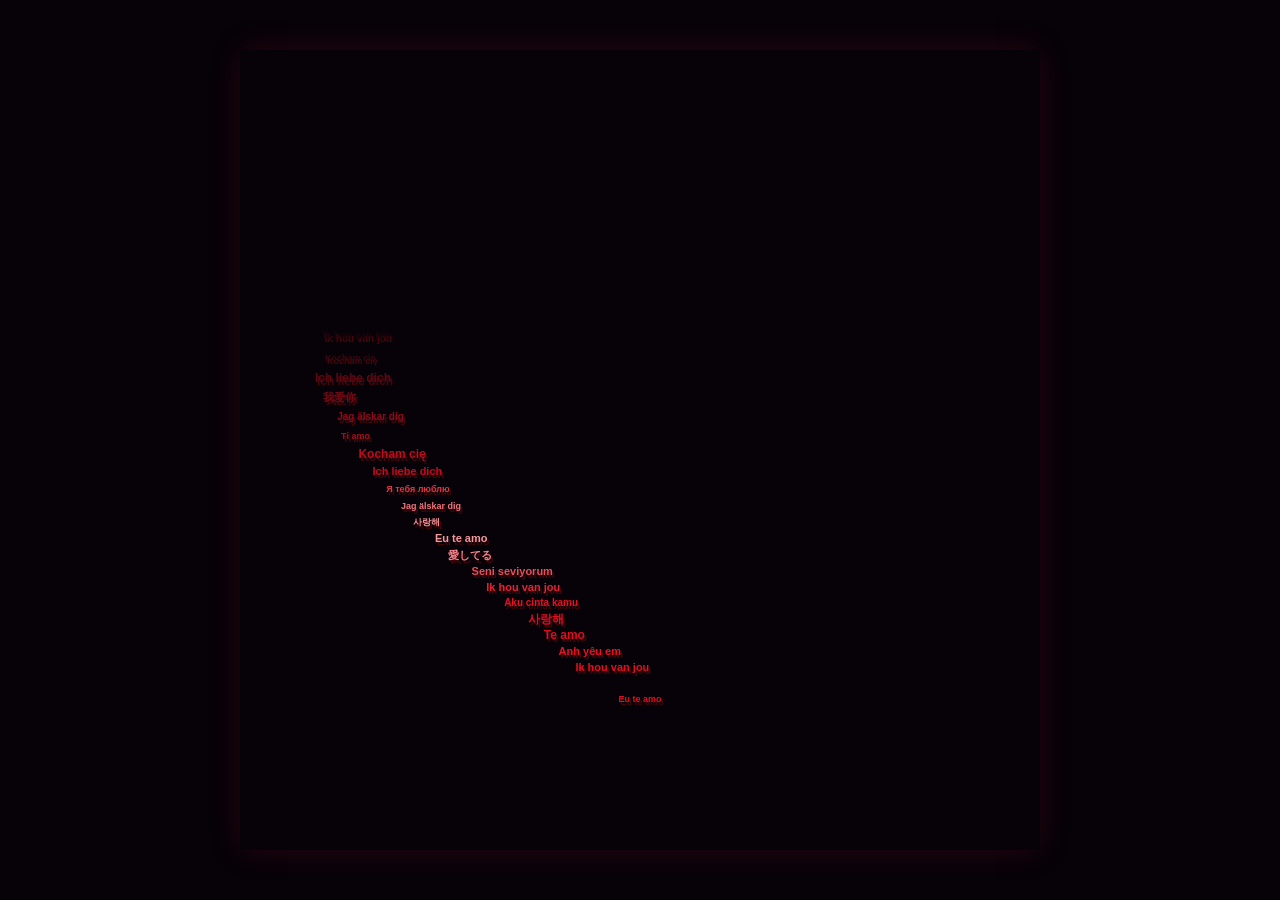
==== index.html @ c39a41cd "heart" ====
<!DOCTYPE html>
<html lang="pt-BR">
<head>
  <meta charset="UTF-8">
  <title>Love Heart</title>
  <style>
    * {
      box-sizing: border-box;
      margin: 0;
      padding: 0;
    }
    body {
      background-color: #060208;
      display: flex;
      justify-content: center;
      align-items: center;
      min-height: 100vh;
      overflow: hidden;
      font-family: Arial, sans-serif;
    }
    canvas {
      background-color: #060208;
      box-shadow: 0 0 30px rgba(180, 20, 50, 0.2);
    }
  </style>
</head>
<body>

<canvas id="heartCanvas" width="800" height="800"></canvas>

<script>
const canvas = document.getElementById("heartCanvas");
const ctx = canvas.getContext("2d");

const SC = 21;
const OY = 20;
const DURATION = 10;
const TICK = 16;
const ANIM = 42;
const LIFT = 34;
const GAP = 7;
const SIZES = [9, 10, 11, 12];
const FONT = "Arial";
const BG = "#060208";

const PHRASES = [
  "I love you", "Seni seviyorum", "Te amo", "Je t'aime",
  "Ich liebe dich", "Ti amo", "Eu te amo", "Я тебя люблю",
  "사랑해", "愛してる", "我爱你", "मैं तुमसे प्यार करता हूँ",
  "Σ' αγαπώ", "Ik hou van jou", "Jag älskar dig", "Kocham cię",
  "ฉันรักเธอ", "Anh yêu em", "Aku cinta kamu", "Я тебе кохаю"
];

function heart(a) {
  const x = 16 * Math.pow(Math.sin(a), 3);
  const y = 13 * Math.cos(a) - 5 * Math.cos(2 * a) - 2 * Math.cos(3 * a) - Math.cos(4 * a);
  return [x * SC, y * SC + OY];
}

const POLY = [];
for (let i = 0; i < 720; i++) {
  POLY.push(heart((2 * Math.PI * i) / 720));
}

const EDGES = POLY.map((p, i) => [p, POLY[(i + 1) % POLY.length]]);
const YMAX = Math.max(...POLY.map(p => p[1]));
const YMIN = Math.min(...POLY.map(p => p[1]));
const CY = (YMAX + YMIN) / 2;

function spans(y) {
  const xs = [];
  for (const [[x1, y1], [x2, y2]] of EDGES) {
    if ((y1 <= y && y < y2) || (y2 <= y && y < y1)) {
      xs.push(x1 + ((y - y1) * (x2 - x1)) / (y2 - y1));
    }
  }
  xs.sort((a, b) => a - b);
  const result = [];
  for (let i = 0; i < xs.length; i += 2) {
    result.push([xs[i], xs[i + 1]]);
  }
  return result;
}

function intersect(A, B) {
  const out = [];
  for (const a of A) {
    for (const b of B) {
      const lo = Math.max(a[0], b[0]);
      const hi = Math.min(a[1], b[1]);
      if (hi - lo > 14) out.push([lo, hi]);
    }
  }
  return out;
}

function* phraseCycle() {
  while (true) {
    const order = [...PHRASES];
    for (let i = order.length - 1; i > 0; i--) {
      const j = Math.floor(Math.random() * (i + 1));
      [order[i], order[j]] = [order[j], order[i]];
    }
    for (const phrase of order) yield phrase;
  }
}

function mathDist(x, y) {
  return Math.hypot(x / (16 * SC), (y - CY) / (14.5 * SC));
}

function mix(a, b, k) {
  return a.map((p, i) => p + (b[i] - p) * k);
}

function dim(c, k) {
  return c.map(v => v * k);
}

function rgb(c) {
  const r = Math.floor(Math.max(0, Math.min(1, c[0])) * 255);
  const g = Math.floor(Math.max(0, Math.min(1, c[1])) * 255);
  const b = Math.floor(Math.max(0, Math.min(1, c[2])) * 255);
  return `rgb(${r},${g},${b})`;
}

const BGC = [0x06 / 255, 0x02 / 255, 0x08 / 255];
const FLASH = [1.0, 0.78, 0.78];

function build() {
  const cycle = phraseCycle();
  const rowH = 12 + 4;
  const half = rowH / 2;
  const placed = [];

  let y = YMAX - half;
  while (y > YMIN + half) {
    const row = intersect(spans(y + half), spans(y - half));
    for (let [lo, hi] of row) {
      lo += 4;
      hi -= 4;
      let cur = lo + Math.random() * 8;
      const line = [];

      while (true) {
        let fit = null;
        for (let _ = 0; _ < 10; _++) {
          const text = cycle.next().value;
          const size = SIZES[Math.floor(Math.random() * SIZES.length)];
          ctx.font = `bold ${size}px ${FONT}`;
          const w = ctx.measureText(text).width;
          if (cur + w <= hi) {
            fit = { text, size, w };
            break;
          }
        }
        if (!fit) break;
        line.push([cur + fit.w / 2, fit.text, fit.size, fit.w]);
        cur += fit.w + GAP;
      }

      if (!line.length) continue;

      if (line.length > 1) {
        const left = hi - (line[line.length - 1][0] + line[line.length - 1][3] / 2);
        line.forEach((it, i) => {
          it[0] += (left * i) / (line.length - 1);
        });
      } else {
        line[0][0] = (lo + hi) / 2;
      }

      line.forEach(([xPos, text, size], i) => {
        const edge = i === 0 || i === line.length - 1;
        placed.push({ x: xPos, y, text, size, edge });
      });
    }
    y -= rowH;
  }

  const wine = [0.58, 0.0, 0.09];
  const crimson = [0.90, 0.05, 0.14];
  const blood = [0.98, 0.10, 0.16];

  for (const p of placed) {
    const rad = Math.min(1.0, mathDist(p.x, p.y));
    let base = mix(wine, crimson, 0.25 + 0.75 * rad);
    base = mix(base, blood, Math.random() * 0.35 + (p.edge ? 0.3 : 0));
    p.color = base.map(v => Math.min(1, v));
    p.rad = rad;
  }

  const edges = placed.filter(p => p.edge);
  const inner = placed.filter(p => !p.edge);
  edges.sort((a, b) => ((Math.atan2(a.x, a.y - CY) % (2 * Math.PI)) - (Math.atan2(b.x, b.y - CY) % (2 * Math.PI))));
  inner.sort((a, b) => -a.rad + Math.random() * 0.08 - (-b.rad + Math.random() * 0.08));

  return [...edges, ...inner];
}

const ORDER = build();
let itemIdx = 0;
const RATE = ORDER.length / ((DURATION * 1000) / TICK);
let acc = 0.0;
let spawning = true;
const active = [];
const renderedItems = [];

function clamp(v) { return Math.max(0.0, Math.min(1.0, v)); }

function spawn(p) {
  p.f = 0;
  p.dx = (Math.random() - 0.5) * 20;
  p.currentColor = BGC;
  active.push(p);
  renderedItems.push(p);
}

function animate(p) {
  p.f += 1;
  const u = clamp(p.f / ANIM);
  const e = 1 - Math.pow(1 - u, 3);
  const hover = (1 - e) * LIFT;
  p.renderX = p.x + p.dx * (1 - e);
  p.renderY = p.y + hover; // invertido para descer/subir corretamente no Canvas

  const flash = 0.75 * Math.sin(Math.PI * clamp((u - 0.55) / 0.45));
  p.currentColor = mix(mix(BGC, p.color, Math.pow(e, 1.5)), FLASH, flash);

  if (u >= 1) {
    p.renderX = p.x;
    p.renderY = p.y;
    p.currentColor = p.color;
    return false;
  }
  return true;
}

function draw() {
  ctx.fillStyle = BG;
  ctx.fillRect(0, 0, canvas.width, canvas.height);

  ctx.save();
  // Centraliza a origem no meio do canvas
  ctx.translate(canvas.width / 2, canvas.height / 2);

  for (const p of renderedItems) {
    ctx.font = `bold ${p.size}px ${FONT}`;
    ctx.textAlign = "center";
    ctx.textBaseline = "middle";

    const rx = p.renderX !== undefined ? p.renderX : p.x;
    const ry = p.renderY !== undefined ? p.renderY : p.y;

    // Invertemos a coordenada Y do Canvas no desenho (-ry) para manter a orientação do coração
    const drawY = -ry;

    // Sombra
    ctx.fillStyle = rgb(mix(BGC, dim(p.color, 0.30), 1));
    ctx.fillText(p.text, rx + 2, drawY + 3);

    // Texto Principal
    ctx.fillStyle = rgb(p.currentColor || p.color);
    ctx.fillText(p.text, rx, drawY);
  }

  ctx.restore();
}

function step() {
  if (spawning) {
    acc += RATE;
    while (acc >= 1) {
      acc -= 1;
      if (itemIdx < ORDER.length) {
        spawn(ORDER[itemIdx++]);
      } else {
        spawning = false;
        break;
      }
    }
  }

  for (let i = active.length - 1; i >= 0; i--) {
    if (!animate(active[i])) {
      active.splice(i, 1);
    }
  }

  draw();

  if (!spawning && active.length === 0) {
    shimmer();
    return;
  }

  setTimeout(step, TICK);
}

function shimmer() {
  if (renderedItems.length > 0) {
    const target = renderedItems[Math.floor(Math.random() * renderedItems.length)];
    const origColor = target.color;
    target.currentColor = mix(origColor, FLASH, 0.6);
    draw();

    setTimeout(() => {
      target.currentColor = origColor;
      draw();
    }, 260);
  }
  setTimeout(shimmer, 140);
}

setTimeout(step, 200);
</script>

</body>
</html>
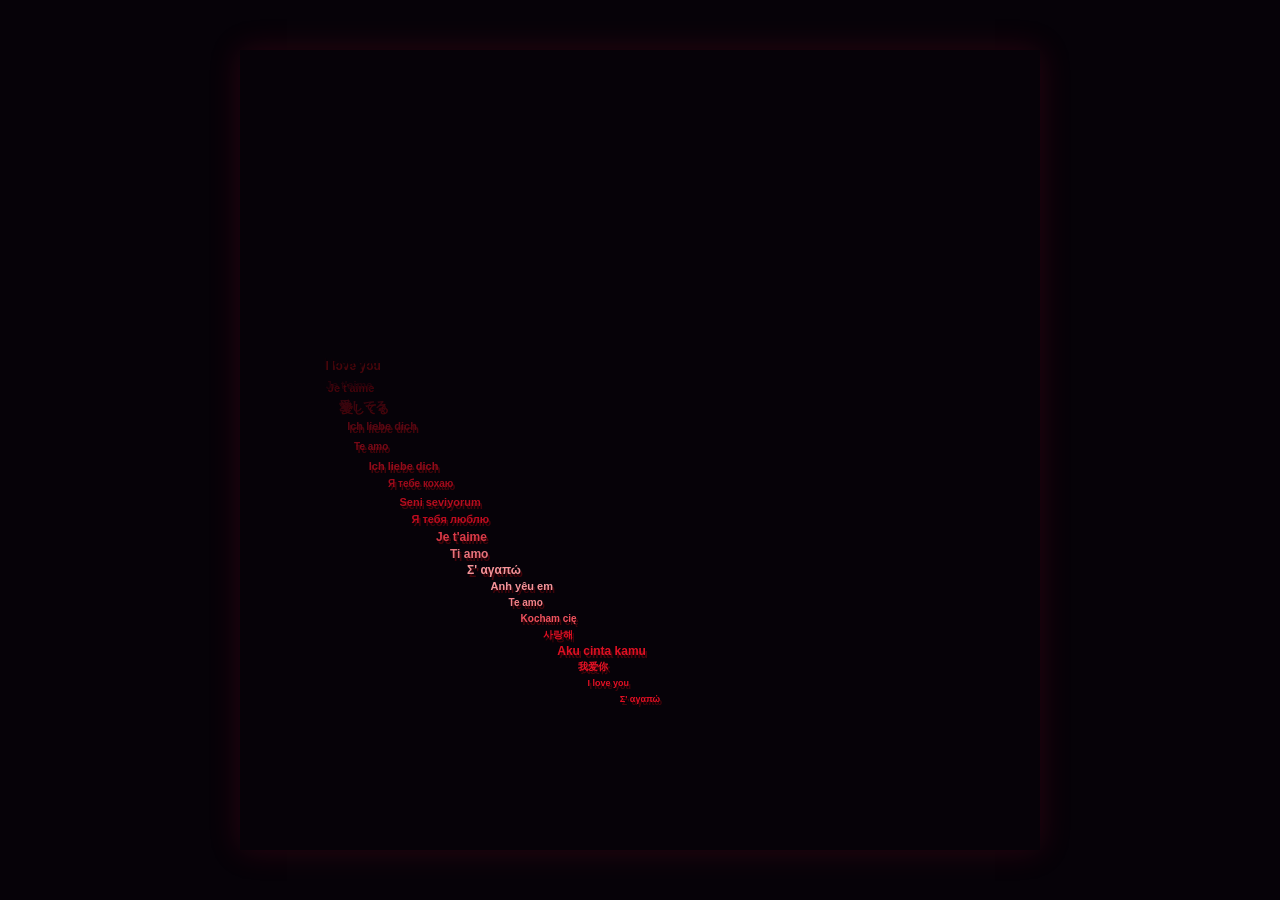
==== commit 76de5ff5: "Presentinho especial" ====
--- a/index.html
+++ b/index.html
@@ -316,4 +316,4 @@
 </script>
 
 </body>
-</html>+</html>
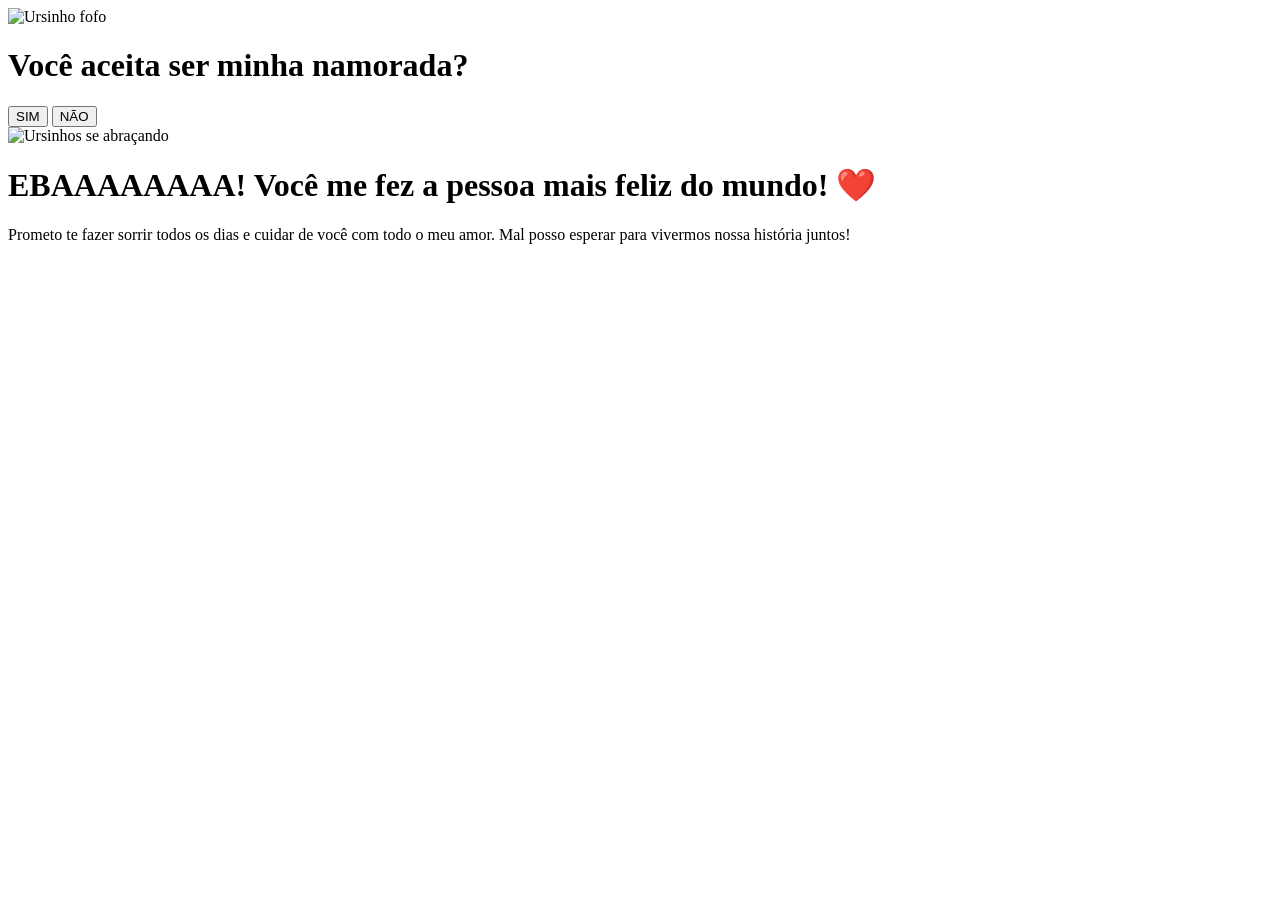
==== commit 1f5014a4: "Pedido de Namoro" ====
--- a/index.html
+++ b/index.html
@@ -1,319 +1,35 @@
 <!DOCTYPE html>
 <html lang="pt-BR">
 <head>
-  <meta charset="UTF-8">
-  <title>Love Heart</title>
-  <style>
-    * {
-      box-sizing: border-box;
-      margin: 0;
-      padding: 0;
-    }
-    body {
-      background-color: #060208;
-      display: flex;
-      justify-content: center;
-      align-items: center;
-      min-height: 100vh;
-      overflow: hidden;
-      font-family: Arial, sans-serif;
-    }
-    canvas {
-      background-color: #060208;
-      box-shadow: 0 0 30px rgba(180, 20, 50, 0.2);
-    }
-  </style>
+    <meta charset="UTF-8">
+    <meta name="viewport" content="width=device-width, initial-scale=1.0">
+    <title>Para o meu amor</title>
+    <link rel="stylesheet" href="style.css">
 </head>
 <body>
 
-<canvas id="heartCanvas" width="800" height="800"></canvas>
+    <div id="question-container">
+        <img src="urso.gif" alt="Ursinho fofo">
+        
+        <h1>Você aceita ser minha namorada?</h1>
+        
+        <p id="mensagem-fuga"></p>
+        
+        <div class="buttons">
+            <button id="btn-yes">SIM</button>
+            <button id="btn-no">NÃO</button>
+        </div>
+    </div>
 
-<script>
-const canvas = document.getElementById("heartCanvas");
-const ctx = canvas.getContext("2d");
+    <div id="success-container" class="hidden">
+        <img src="urso2.gif" alt="Ursinhos se abraçando">
+        
+        <h1>EBAAAAAAAA! Você me fez a pessoa mais feliz do mundo! ❤️</h1>
+        <p>Prometo te fazer sorrir todos os dias e cuidar de você com todo o meu amor. Mal posso esperar para vivermos nossa história juntos!</p>
+    </div>
 
-const SC = 21;
-const OY = 20;
-const DURATION = 10;
-const TICK = 16;
-const ANIM = 42;
-const LIFT = 34;
-const GAP = 7;
-const SIZES = [9, 10, 11, 12];
-const FONT = "Arial";
-const BG = "#060208";
+    <div id="confetti-container" class="hidden"></div>
 
-const PHRASES = [
-  "I love you", "Seni seviyorum", "Te amo", "Je t'aime",
-  "Ich liebe dich", "Ti amo", "Eu te amo", "Я тебя люблю",
-  "사랑해", "愛してる", "我爱你", "मैं तुमसे प्यार करता हूँ",
-  "Σ' αγαπώ", "Ik hou van jou", "Jag älskar dig", "Kocham cię",
-  "ฉันรักเธอ", "Anh yêu em", "Aku cinta kamu", "Я тебе кохаю"
-];
-
-function heart(a) {
-  const x = 16 * Math.pow(Math.sin(a), 3);
-  const y = 13 * Math.cos(a) - 5 * Math.cos(2 * a) - 2 * Math.cos(3 * a) - Math.cos(4 * a);
-  return [x * SC, y * SC + OY];
-}
-
-const POLY = [];
-for (let i = 0; i < 720; i++) {
-  POLY.push(heart((2 * Math.PI * i) / 720));
-}
-
-const EDGES = POLY.map((p, i) => [p, POLY[(i + 1) % POLY.length]]);
-const YMAX = Math.max(...POLY.map(p => p[1]));
-const YMIN = Math.min(...POLY.map(p => p[1]));
-const CY = (YMAX + YMIN) / 2;
-
-function spans(y) {
-  const xs = [];
-  for (const [[x1, y1], [x2, y2]] of EDGES) {
-    if ((y1 <= y && y < y2) || (y2 <= y && y < y1)) {
-      xs.push(x1 + ((y - y1) * (x2 - x1)) / (y2 - y1));
-    }
-  }
-  xs.sort((a, b) => a - b);
-  const result = [];
-  for (let i = 0; i < xs.length; i += 2) {
-    result.push([xs[i], xs[i + 1]]);
-  }
-  return result;
-}
-
-function intersect(A, B) {
-  const out = [];
-  for (const a of A) {
-    for (const b of B) {
-      const lo = Math.max(a[0], b[0]);
-      const hi = Math.min(a[1], b[1]);
-      if (hi - lo > 14) out.push([lo, hi]);
-    }
-  }
-  return out;
-}
-
-function* phraseCycle() {
-  while (true) {
-    const order = [...PHRASES];
-    for (let i = order.length - 1; i > 0; i--) {
-      const j = Math.floor(Math.random() * (i + 1));
-      [order[i], order[j]] = [order[j], order[i]];
-    }
-    for (const phrase of order) yield phrase;
-  }
-}
-
-function mathDist(x, y) {
-  return Math.hypot(x / (16 * SC), (y - CY) / (14.5 * SC));
-}
-
-function mix(a, b, k) {
-  return a.map((p, i) => p + (b[i] - p) * k);
-}
-
-function dim(c, k) {
-  return c.map(v => v * k);
-}
-
-function rgb(c) {
-  const r = Math.floor(Math.max(0, Math.min(1, c[0])) * 255);
-  const g = Math.floor(Math.max(0, Math.min(1, c[1])) * 255);
-  const b = Math.floor(Math.max(0, Math.min(1, c[2])) * 255);
-  return `rgb(${r},${g},${b})`;
-}
-
-const BGC = [0x06 / 255, 0x02 / 255, 0x08 / 255];
-const FLASH = [1.0, 0.78, 0.78];
-
-function build() {
-  const cycle = phraseCycle();
-  const rowH = 12 + 4;
-  const half = rowH / 2;
-  const placed = [];
-
-  let y = YMAX - half;
-  while (y > YMIN + half) {
-    const row = intersect(spans(y + half), spans(y - half));
-    for (let [lo, hi] of row) {
-      lo += 4;
-      hi -= 4;
-      let cur = lo + Math.random() * 8;
-      const line = [];
-
-      while (true) {
-        let fit = null;
-        for (let _ = 0; _ < 10; _++) {
-          const text = cycle.next().value;
-          const size = SIZES[Math.floor(Math.random() * SIZES.length)];
-          ctx.font = `bold ${size}px ${FONT}`;
-          const w = ctx.measureText(text).width;
-          if (cur + w <= hi) {
-            fit = { text, size, w };
-            break;
-          }
-        }
-        if (!fit) break;
-        line.push([cur + fit.w / 2, fit.text, fit.size, fit.w]);
-        cur += fit.w + GAP;
-      }
-
-      if (!line.length) continue;
-
-      if (line.length > 1) {
-        const left = hi - (line[line.length - 1][0] + line[line.length - 1][3] / 2);
-        line.forEach((it, i) => {
-          it[0] += (left * i) / (line.length - 1);
-        });
-      } else {
-        line[0][0] = (lo + hi) / 2;
-      }
-
-      line.forEach(([xPos, text, size], i) => {
-        const edge = i === 0 || i === line.length - 1;
-        placed.push({ x: xPos, y, text, size, edge });
-      });
-    }
-    y -= rowH;
-  }
-
-  const wine = [0.58, 0.0, 0.09];
-  const crimson = [0.90, 0.05, 0.14];
-  const blood = [0.98, 0.10, 0.16];
-
-  for (const p of placed) {
-    const rad = Math.min(1.0, mathDist(p.x, p.y));
-    let base = mix(wine, crimson, 0.25 + 0.75 * rad);
-    base = mix(base, blood, Math.random() * 0.35 + (p.edge ? 0.3 : 0));
-    p.color = base.map(v => Math.min(1, v));
-    p.rad = rad;
-  }
-
-  const edges = placed.filter(p => p.edge);
-  const inner = placed.filter(p => !p.edge);
-  edges.sort((a, b) => ((Math.atan2(a.x, a.y - CY) % (2 * Math.PI)) - (Math.atan2(b.x, b.y - CY) % (2 * Math.PI))));
-  inner.sort((a, b) => -a.rad + Math.random() * 0.08 - (-b.rad + Math.random() * 0.08));
-
-  return [...edges, ...inner];
-}
-
-const ORDER = build();
-let itemIdx = 0;
-const RATE = ORDER.length / ((DURATION * 1000) / TICK);
-let acc = 0.0;
-let spawning = true;
-const active = [];
-const renderedItems = [];
-
-function clamp(v) { return Math.max(0.0, Math.min(1.0, v)); }
-
-function spawn(p) {
-  p.f = 0;
-  p.dx = (Math.random() - 0.5) * 20;
-  p.currentColor = BGC;
-  active.push(p);
-  renderedItems.push(p);
-}
-
-function animate(p) {
-  p.f += 1;
-  const u = clamp(p.f / ANIM);
-  const e = 1 - Math.pow(1 - u, 3);
-  const hover = (1 - e) * LIFT;
-  p.renderX = p.x + p.dx * (1 - e);
-  p.renderY = p.y + hover; // invertido para descer/subir corretamente no Canvas
-
-  const flash = 0.75 * Math.sin(Math.PI * clamp((u - 0.55) / 0.45));
-  p.currentColor = mix(mix(BGC, p.color, Math.pow(e, 1.5)), FLASH, flash);
-
-  if (u >= 1) {
-    p.renderX = p.x;
-    p.renderY = p.y;
-    p.currentColor = p.color;
-    return false;
-  }
-  return true;
-}
-
-function draw() {
-  ctx.fillStyle = BG;
-  ctx.fillRect(0, 0, canvas.width, canvas.height);
-
-  ctx.save();
-  // Centraliza a origem no meio do canvas
-  ctx.translate(canvas.width / 2, canvas.height / 2);
-
-  for (const p of renderedItems) {
-    ctx.font = `bold ${p.size}px ${FONT}`;
-    ctx.textAlign = "center";
-    ctx.textBaseline = "middle";
-
-    const rx = p.renderX !== undefined ? p.renderX : p.x;
-    const ry = p.renderY !== undefined ? p.renderY : p.y;
-
-    // Invertemos a coordenada Y do Canvas no desenho (-ry) para manter a orientação do coração
-    const drawY = -ry;
-
-    // Sombra
-    ctx.fillStyle = rgb(mix(BGC, dim(p.color, 0.30), 1));
-    ctx.fillText(p.text, rx + 2, drawY + 3);
-
-    // Texto Principal
-    ctx.fillStyle = rgb(p.currentColor || p.color);
-    ctx.fillText(p.text, rx, drawY);
-  }
-
-  ctx.restore();
-}
-
-function step() {
-  if (spawning) {
-    acc += RATE;
-    while (acc >= 1) {
-      acc -= 1;
-      if (itemIdx < ORDER.length) {
-        spawn(ORDER[itemIdx++]);
-      } else {
-        spawning = false;
-        break;
-      }
-    }
-  }
-
-  for (let i = active.length - 1; i >= 0; i--) {
-    if (!animate(active[i])) {
-      active.splice(i, 1);
-    }
-  }
-
-  draw();
-
-  if (!spawning && active.length === 0) {
-    shimmer();
-    return;
-  }
-
-  setTimeout(step, TICK);
-}
-
-function shimmer() {
-  if (renderedItems.length > 0) {
-    const target = renderedItems[Math.floor(Math.random() * renderedItems.length)];
-    const origColor = target.color;
-    target.currentColor = mix(origColor, FLASH, 0.6);
-    draw();
-
-    setTimeout(() => {
-      target.currentColor = origColor;
-      draw();
-    }, 260);
-  }
-  setTimeout(shimmer, 140);
-}
-
-setTimeout(step, 200);
-</script>
-
+    <script src="script.js"></script>
 </body>
 </html>
